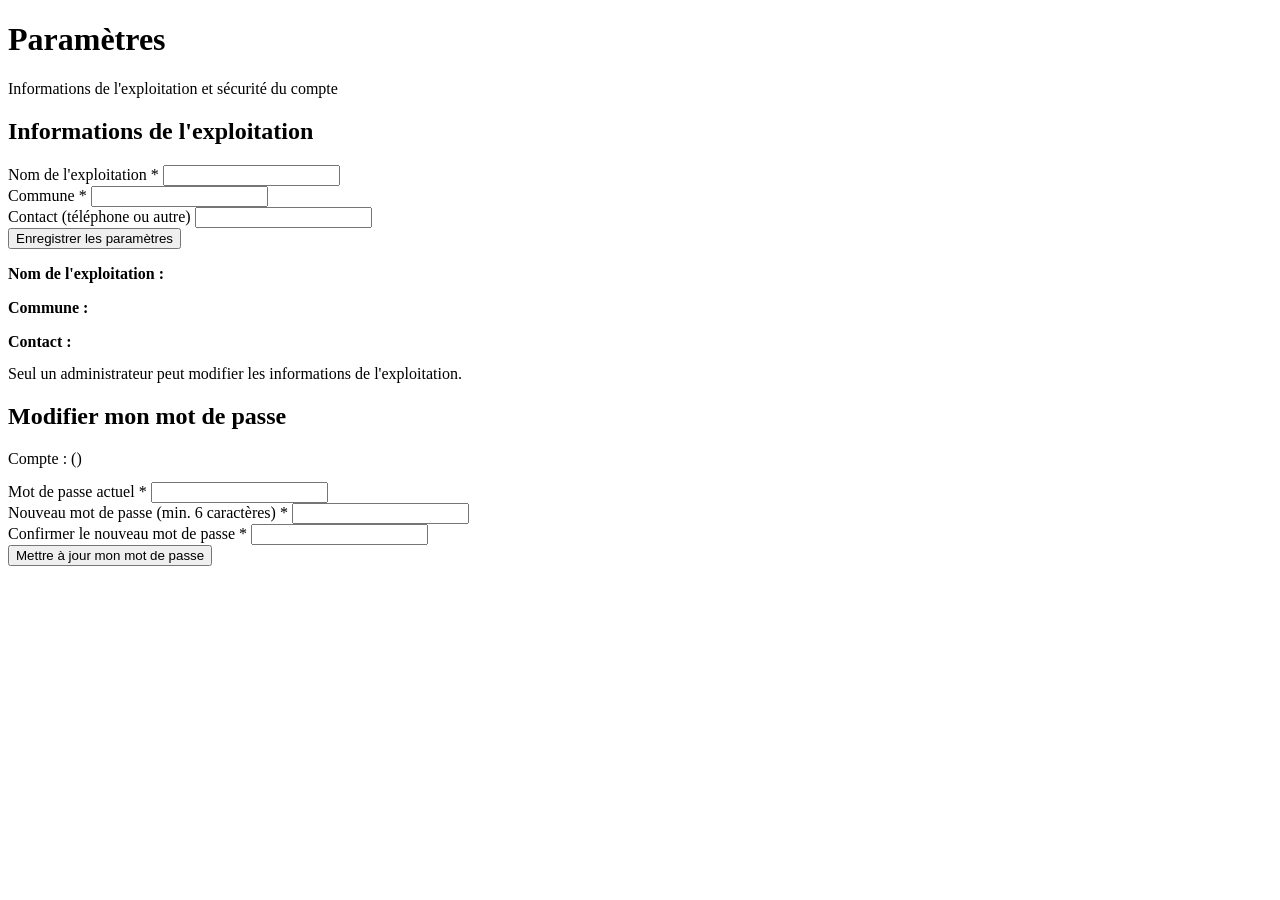
==== suivi-lapins/src/main/resources/templates/parametres/index.html @ 33d6752a "feat: initialize project structure Add React/Vite frontend and Spring Boot backend boilerplate for t" ====
<!DOCTYPE html>
<html lang="fr" xmlns:th="http://www.thymeleaf.org"
      xmlns:sec="http://www.thymeleaf.org/extras/spring-security">
<head th:replace="~{fragments/layout :: head('Paramètres')}"></head>
<body>
<div class="app-layout">
    <aside th:replace="~{fragments/layout :: sidebar}"></aside>

    <main class="contenu-principal">
        <div class="entete-page">
            <div>
                <h1>Paramètres</h1>
                <div class="sous-titre">Informations de l'exploitation et sécurité du compte</div>
            </div>
        </div>

        <div th:if="${succes}" class="message-succes" th:text="${succes}"></div>
        <div th:if="${erreur}" class="message-erreur" th:text="${erreur}"></div>

        <div class="grille-deux-colonnes">
            <div class="carte">
                <h2>Informations de l'exploitation</h2>

                <div sec:authorize="hasRole('ADMIN')">
                    <form th:action="@{/parametres/exploitation}" method="post">
                        <div class="champ">
                            <label for="nomExploitation">Nom de l'exploitation *</label>
                            <input type="text" id="nomExploitation" name="nomExploitation"
                                   th:value="${parametres.nomExploitation}" required maxlength="150">
                        </div>
                        <div class="champ">
                            <label for="commune">Commune *</label>
                            <input type="text" id="commune" name="commune"
                                   th:value="${parametres.commune}" required maxlength="120">
                        </div>
                        <div class="champ">
                            <label for="contact">Contact (téléphone ou autre)</label>
                            <input type="text" id="contact" name="contact"
                                   th:value="${parametres.contact}" maxlength="120">
                        </div>
                        <button type="submit" class="btn btn-primaire">Enregistrer les paramètres</button>
                    </form>
                </div>

                <div sec:authorize="!hasRole('ADMIN')">
                    <p style="margin-bottom: 10px;">
                        <strong>Nom de l'exploitation :</strong>
                        <span th:text="${parametres.nomExploitation}"></span>
                    </p>
                    <p style="margin-bottom: 10px;">
                        <strong>Commune :</strong>
                        <span th:text="${parametres.commune}"></span>
                    </p>
                    <p style="margin-bottom: 14px;">
                        <strong>Contact :</strong>
                        <span th:text="${parametres.contact != null and !#strings.isEmpty(parametres.contact) ? parametres.contact : 'Non renseigné'}"></span>
                    </p>
                    <div class="message-info">
                        Seul un administrateur peut modifier les informations de l'exploitation.
                    </div>
                </div>
            </div>

            <div class="carte">
                <h2>Modifier mon mot de passe</h2>
                <p class="sous-titre" style="margin-bottom: 14px;">
                    Compte : <strong th:text="${utilisateur.email}"></strong>
                    (<span th:text="${utilisateur.role.libelle}"></span>)
                </p>

                <form th:action="@{/parametres/mot-de-passe}" method="post">
                    <div class="champ">
                        <label for="ancienMotDePasse">Mot de passe actuel *</label>
                        <input type="password" id="ancienMotDePasse" name="ancienMotDePasse" required>
                    </div>
                    <div class="champ">
                        <label for="nouveauMotDePasse">Nouveau mot de passe (min. 6 caractères) *</label>
                        <input type="password" id="nouveauMotDePasse" name="nouveauMotDePasse"
                               minlength="6" required>
                    </div>
                    <div class="champ">
                        <label for="confirmationMotDePasse">Confirmer le nouveau mot de passe *</label>
                        <input type="password" id="confirmationMotDePasse" name="confirmationMotDePasse"
                               minlength="6" required>
                    </div>
                    <button type="submit" class="btn btn-primaire">Mettre à jour mon mot de passe</button>
                </form>
            </div>
        </div>
    </main>
</div>
</body>
</html>
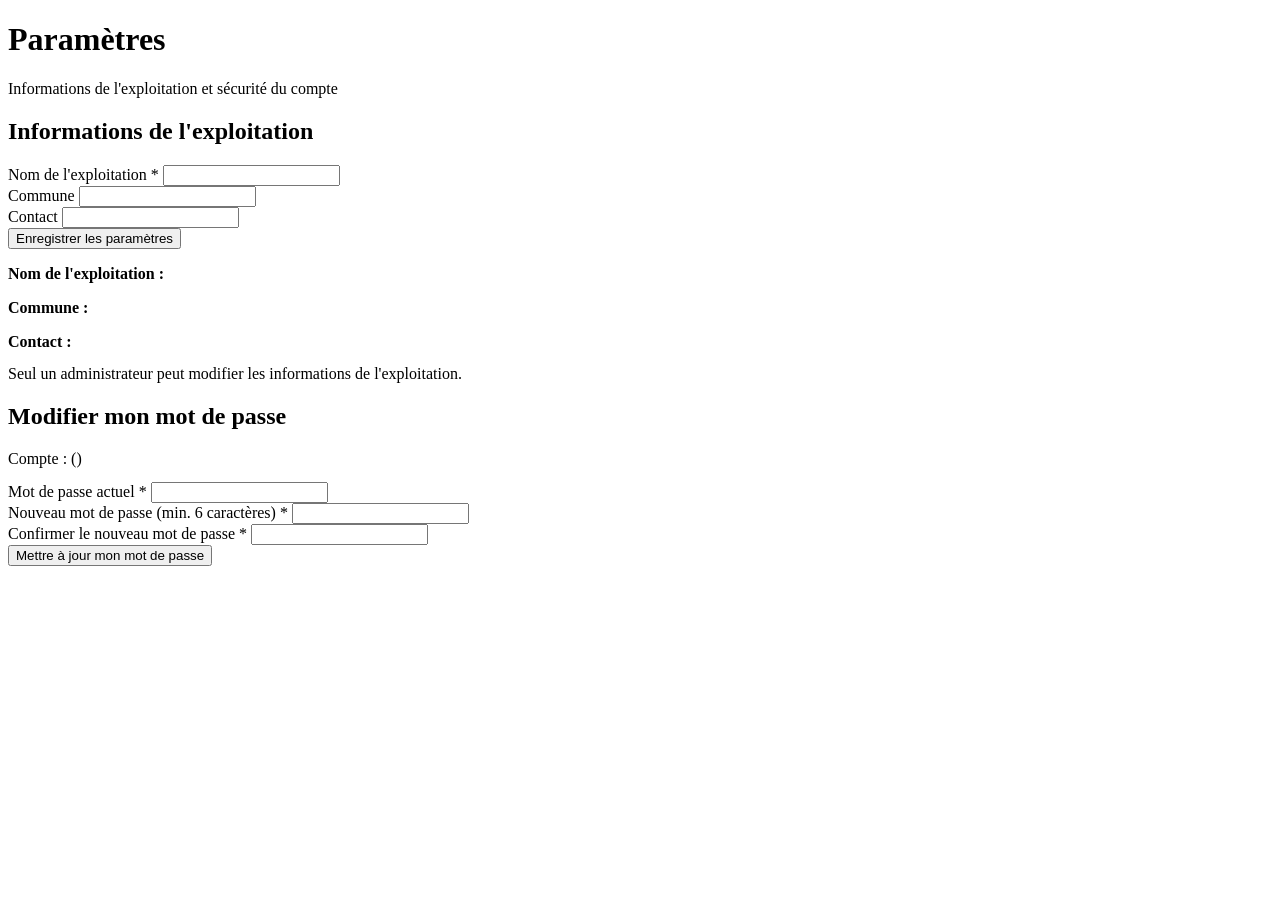
==== commit 8e1e01f7: "chore: rename project to AZWI and update branding Refactor application name to "AZWI" across the ent" ====
--- a/suivi-lapins/src/main/resources/templates/parametres/index.html
+++ b/suivi-lapins/src/main/resources/templates/parametres/index.html
@@ -29,12 +29,12 @@
                                    th:value="${parametres.nomExploitation}" required maxlength="150">
                         </div>
                         <div class="champ">
-                            <label for="commune">Commune *</label>
+                            <label for="commune">Commune</label>
                             <input type="text" id="commune" name="commune"
-                                   th:value="${parametres.commune}" required maxlength="120">
+                                   th:value="${parametres.commune}" maxlength="120">
                         </div>
                         <div class="champ">
-                            <label for="contact">Contact (téléphone ou autre)</label>
+                            <label for="contact">Contact</label>
                             <input type="text" id="contact" name="contact"
                                    th:value="${parametres.contact}" maxlength="120">
                         </div>
@@ -49,7 +49,7 @@
                     </p>
                     <p style="margin-bottom: 10px;">
                         <strong>Commune :</strong>
-                        <span th:text="${parametres.commune}"></span>
+                        <span th:text="${parametres.commune != null and !#strings.isEmpty(parametres.commune) ? parametres.commune : 'Non renseignée'}"></span>
                     </p>
                     <p style="margin-bottom: 14px;">
                         <strong>Contact :</strong>
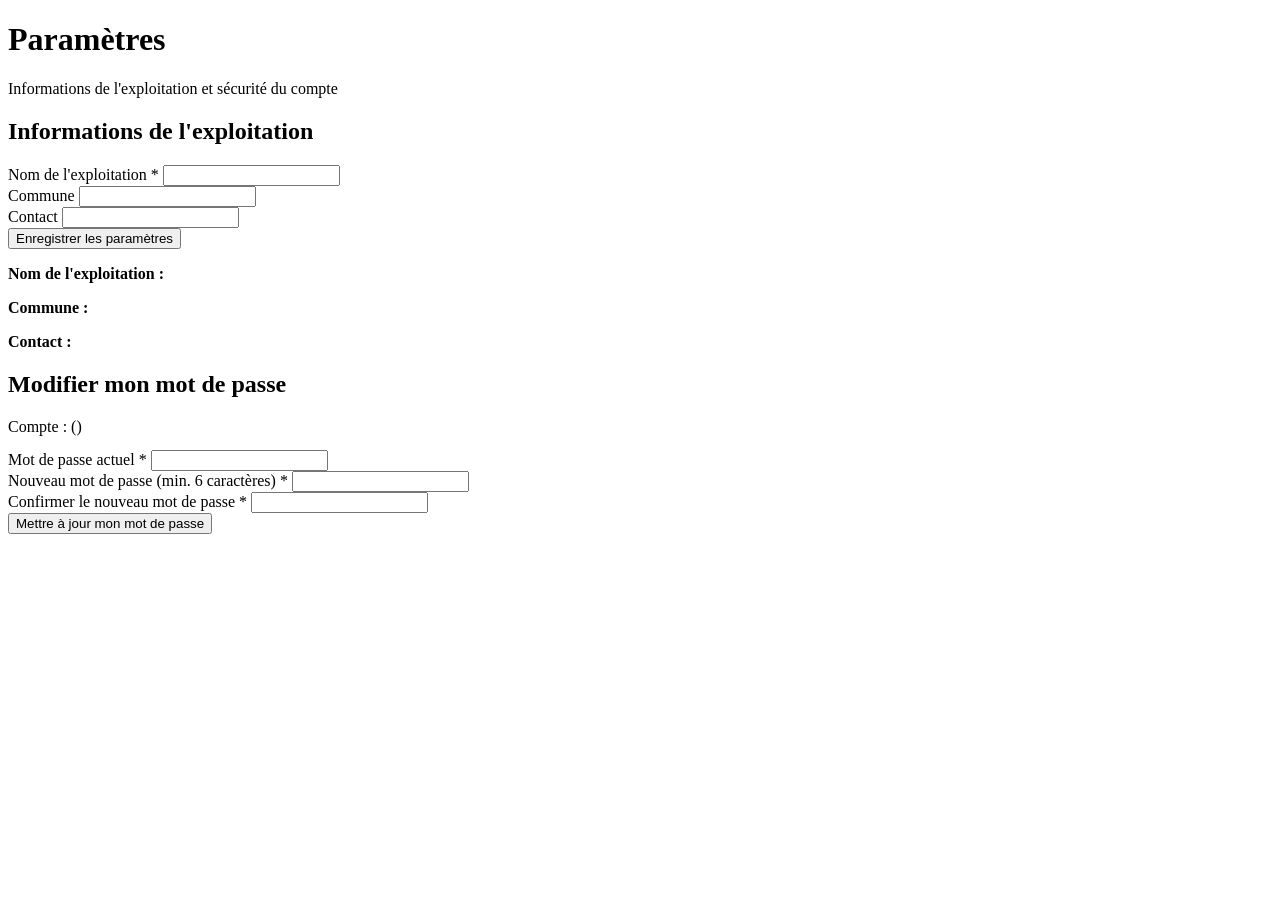
==== commit 135986ed: "refactor(ui): update visual identity and layout - Apply updated color palette, typography (Plus Jaka" ====
--- a/suivi-lapins/src/main/resources/templates/parametres/index.html
+++ b/suivi-lapins/src/main/resources/templates/parametres/index.html
@@ -51,13 +51,10 @@
                         <strong>Commune :</strong>
                         <span th:text="${parametres.commune != null and !#strings.isEmpty(parametres.commune) ? parametres.commune : 'Non renseignée'}"></span>
                     </p>
-                    <p style="margin-bottom: 14px;">
+                    <p style="margin-bottom: 10px;">
                         <strong>Contact :</strong>
                         <span th:text="${parametres.contact != null and !#strings.isEmpty(parametres.contact) ? parametres.contact : 'Non renseigné'}"></span>
                     </p>
-                    <div class="message-info">
-                        Seul un administrateur peut modifier les informations de l'exploitation.
-                    </div>
                 </div>
             </div>
 
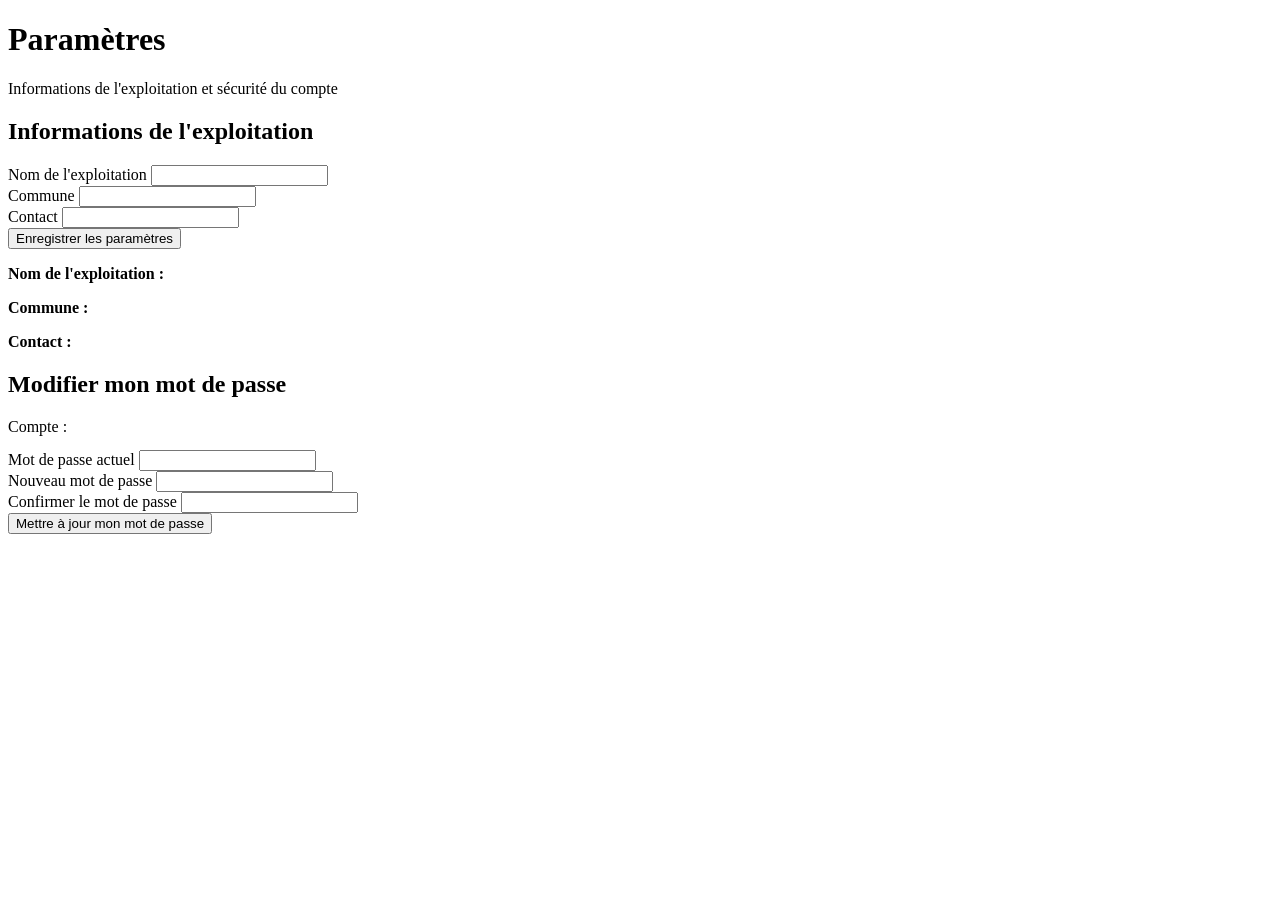
==== commit 0c39e1ae: "style: refactor UI typography and dashboard layout Update typography to DM Sans and Outfit fonts. Re" ====
--- a/suivi-lapins/src/main/resources/templates/parametres/index.html
+++ b/suivi-lapins/src/main/resources/templates/parametres/index.html
@@ -24,7 +24,7 @@
                 <div sec:authorize="hasRole('ADMIN')">
                     <form th:action="@{/parametres/exploitation}" method="post">
                         <div class="champ">
-                            <label for="nomExploitation">Nom de l'exploitation *</label>
+                            <label for="nomExploitation">Nom de l'exploitation</label>
                             <input type="text" id="nomExploitation" name="nomExploitation"
                                    th:value="${parametres.nomExploitation}" required maxlength="150">
                         </div>
@@ -62,21 +62,20 @@
                 <h2>Modifier mon mot de passe</h2>
                 <p class="sous-titre" style="margin-bottom: 14px;">
                     Compte : <strong th:text="${utilisateur.email}"></strong>
-                    (<span th:text="${utilisateur.role.libelle}"></span>)
                 </p>
 
                 <form th:action="@{/parametres/mot-de-passe}" method="post">
                     <div class="champ">
-                        <label for="ancienMotDePasse">Mot de passe actuel *</label>
+                        <label for="ancienMotDePasse">Mot de passe actuel</label>
                         <input type="password" id="ancienMotDePasse" name="ancienMotDePasse" required>
                     </div>
                     <div class="champ">
-                        <label for="nouveauMotDePasse">Nouveau mot de passe (min. 6 caractères) *</label>
+                        <label for="nouveauMotDePasse">Nouveau mot de passe</label>
                         <input type="password" id="nouveauMotDePasse" name="nouveauMotDePasse"
                                minlength="6" required>
                     </div>
                     <div class="champ">
-                        <label for="confirmationMotDePasse">Confirmer le nouveau mot de passe *</label>
+                        <label for="confirmationMotDePasse">Confirmer le mot de passe</label>
                         <input type="password" id="confirmationMotDePasse" name="confirmationMotDePasse"
                                minlength="6" required>
                     </div>
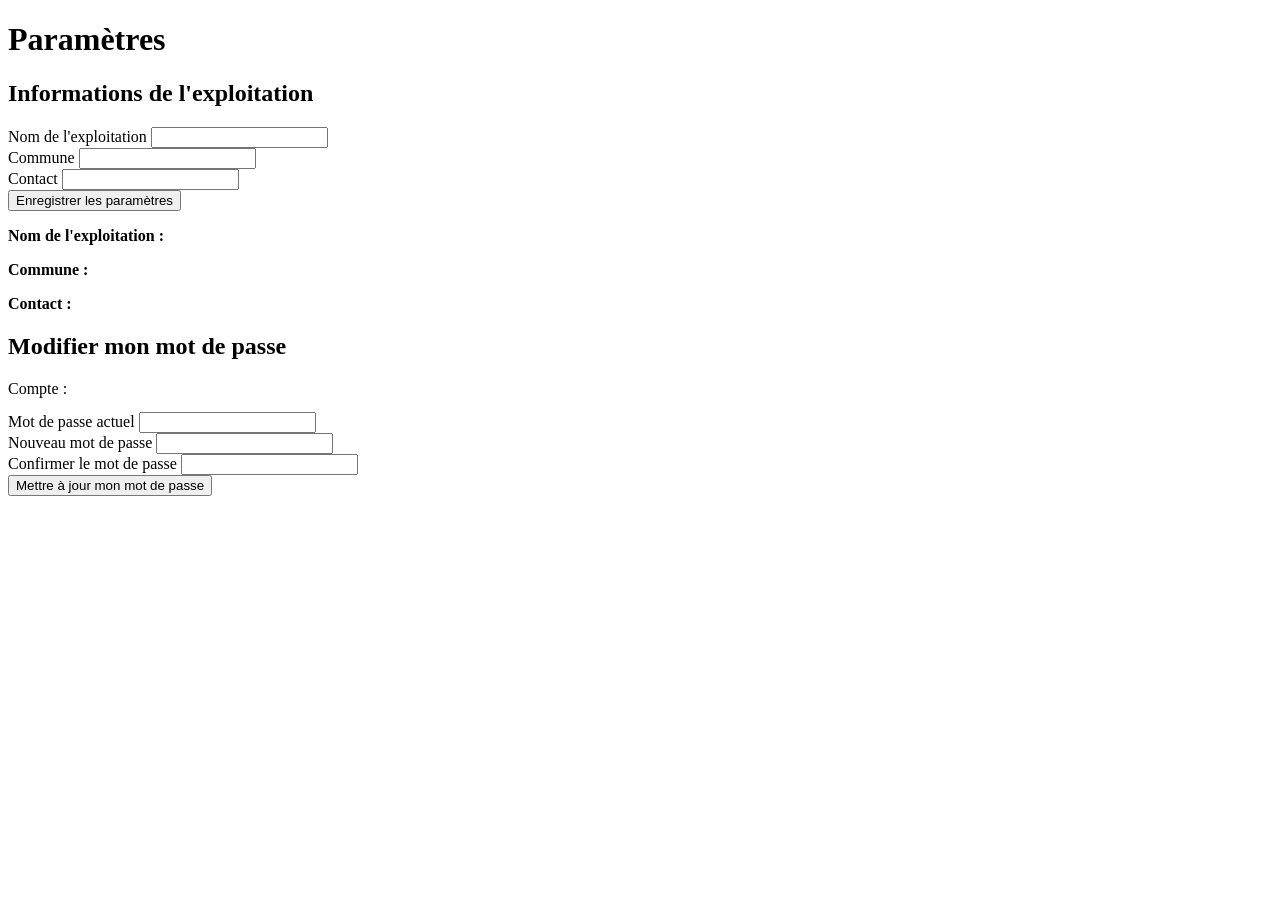
==== commit b7450edb: "style: refactor UI theme and typography Update visual identity to a cleaner aesthetic by standardizi" ====
--- a/suivi-lapins/src/main/resources/templates/parametres/index.html
+++ b/suivi-lapins/src/main/resources/templates/parametres/index.html
@@ -10,7 +10,6 @@
         <div class="entete-page">
             <div>
                 <h1>Paramètres</h1>
-                <div class="sous-titre">Informations de l'exploitation et sécurité du compte</div>
             </div>
         </div>
 
